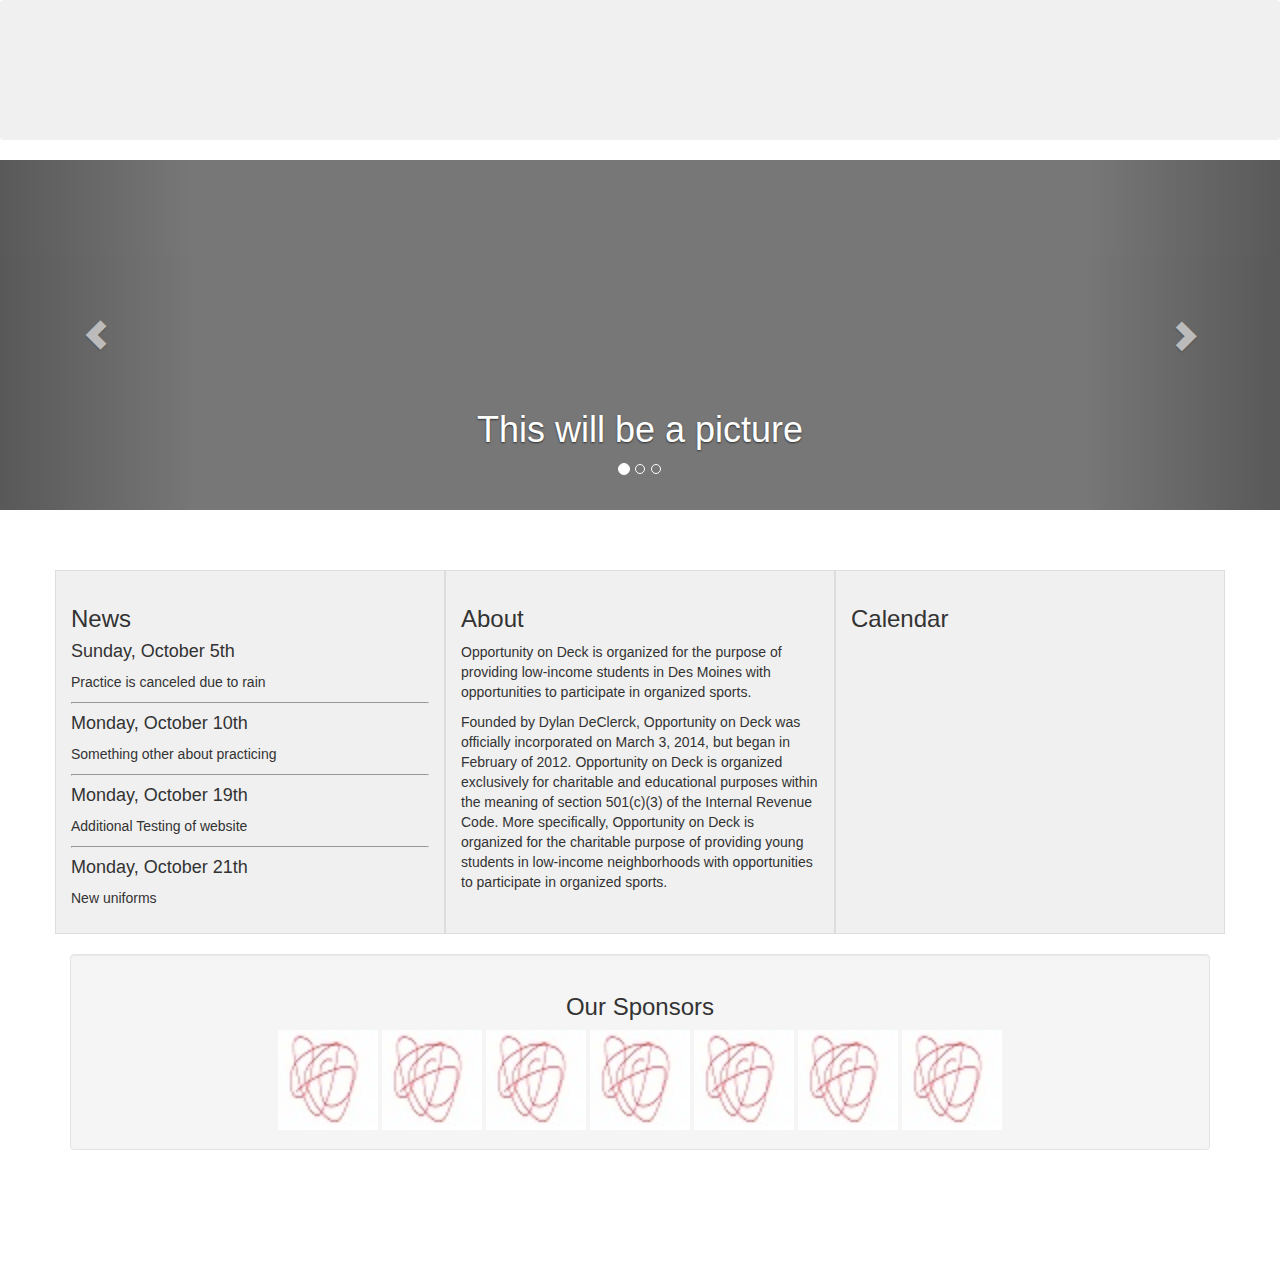
==== src/html/index.html @ a301fc21 "Updated the about page" ====
<!DOCTYPE html>
<html>
<HEAD>
	<title>OOD Template</title>
	<link rel="stylesheet" type="text/css" href="../../libs/bootstrap-3.2.0-dist/css/bootstrap.min.css">
	<script type="text/javascript" src="../../libs/jquery-1.11.1.js"></script>
	<script type="text/javascript" src="../../libs/bootstrap-3.2.0-dist/js/bootstrap.min.js"></script>
	<link rel="stylesheet" type="text/css" href="../../src/css/template.css">
  <script src="../../libs/zabuto_calendar.min.js"></script>
  <link rel="stylesheet" type="text/css" href="../../libs/zabuto_calendar.min.css">

</HEAD>

<body>
	
	

<!--Here to make footer work-->
	<div class="wrapper">

	<!--Header-->
	<script>
	$(document).ready(function(){
		$(".header_load").load("../../src/html/header.html");
	});
	</script>
	<div class="header_load navbar"></div>

	<!--Specific Page Information-->

 <!-- Carousel
    ================================================== -->
    <div id="myCarousel" class="carousel slide" data-ride="carousel">
      <!-- Indicators -->
      <ol class="carousel-indicators">
        <li data-target="#myCarousel" data-slide-to="0" class="active"></li>
        <li data-target="#myCarousel" data-slide-to="1"></li>
        <li data-target="#myCarousel" data-slide-to="2"></li>
      </ol>
      <div class="carousel-inner">
        <div class="item active">
          <img src="[data-uri]" alt="First slide">
          <div class="container">
            <div class="carousel-caption">
              <h1>This will be a picture</h1>
            </div>
          </div>
        </div>
        <div class="item">
          <img src="[data-uri]" alt="Second slide">
          <div class="container">
            <div class="carousel-caption">
              <h1>Want to join</h1>
              <p>Enroll your child in Opportunity on Deck and ...</p>
              <p><a class="btn btn-lg btn-primary" href="register.html" role="button">Sign up!</a></p>
            </div>
          </div>
        </div>
        <div class="item">
          <img src="[data-uri]" alt="Third slide">
          <div class="container">
            <div class="carousel-caption">
              <h1>Donate Today!</h1>
              <p>All proceeds go directly to the kids.</p>
              <p><a class="btn btn-lg btn-primary" href="#" role="button">Donate</a></p>
            </div>
          </div>
        </div>
      </div>
      <a class="left carousel-control" href="#myCarousel" role="button" data-slide="prev"><span class="glyphicon glyphicon-chevron-left"></span></a>
      <a class="right carousel-control" href="#myCarousel" role="button" data-slide="next"><span class="glyphicon glyphicon-chevron-right"></span></a>
    </div><!-- /.carousel -->



  
<div class="container container-xs-height">
    <div class="row row-xs-height">
        <div class="col-md-4 col-break">  
           <h3>News</h3>
           <h4>Sunday, October 5th</h4>
           <p>Practice is canceled due to rain</p>
            <hr>
           <h4>Monday, October 10th</h4>
           <p>Something other about practicing</p>
           <hr>
           <h4>Monday, October 19th</h4>
           <p>Additional Testing of website</p>
           <hr>
           <h4>Monday, October 21th</h4>
           <p>New uniforms</p></div>
        <div class="col-md-4 col-break">  
			<h3>About</h3>
			<p>Opportunity on Deck is organized for the purpose of providing low-income students in Des Moines with opportunities to participate in organized sports.</p>
      <p>Founded by Dylan DeClerck, Opportunity on Deck was officially incorporated on March 3, 2014, but began in February of 2012. Opportunity on Deck is organized exclusively for charitable and educational purposes within the meaning of section 501(c)(3) of the Internal Revenue Code. More specifically, Opportunity on Deck is organized for the charitable purpose of providing young students in low-income neighborhoods with opportunities to participate in organized sports.
        </div>
         <div class="col-md-4 col-break">  
          <h3>Calendar</h3>
        	<div id="my-calendar"></div>

          <script type="application/javascript">
          $(document).ready(function () {
          $("#my-calendar").zabuto_calendar({show_previous: false, today: true, showdays: true, language: "en",
            ajax: {
              url: "../../libs/show_data.php",
              modal: true
              }
       });
    });
          </script></div>
      </div>

      <div class="well">
        <h3 style="text-align: center">Our Sponsors</h3>
        <article style="text-align: center">
        <a href="http://www.iastate.edu" target="_blank"><img src="test.jpg" width="100px" height="100px"></a>
        <a href="http://www.iastate.edu" target="_blank"><img src="test.jpg" width="100px" height="100px"></a>
        <a href="http://www.iastate.edu" target="_blank"><img src="test.jpg" width="100px" height="100px"></a>
        <a href="http://www.iastate.edu" target="_blank"><img src="test.jpg" width="100px" height="100px"></a>
        <a href="http://www.iastate.edu" target="_blank"><img src="test.jpg" width="100px" height="100px"></a>
        <a href="http://www.iastate.edu" target="_blank"><img src="test.jpg" width="100px" height="100px"></a>
        <a href="http://www.iastate.edu" target="_blank"><img src="test.jpg" width="100px" height="100px"></a>
      </article>
      </div>
    </div>


	<!--Here to make footer work-->
	<div class="push"></div>
</div>



	<!--Footer-->
	<script>
		$(document).ready(function(){
			$(".footer_load").load("../../src/html/footer.html");
		});
	</script>
	<div class="footer_load" id="footer"></div>
</body>
</html>
---- src/css/template.css ----
/* Navbar styles*/

*{
	padding: 0px;
	margin: 0px auto;
}

.navbar{
	height: 140px;
  background-color: #f0f0f0;
}

.navbar-right{
	padding-top: 95px;
	font-size: 23px;
}


.navbar-toggle{
  position: absolute;
  bottom: 5px;
  right: 5px;
}

.in{
  background-color: #f0f0f0;
  z-index: -5;
  position: relative;
}

.navbar, .navbar-collapse{
  border: none;
  margin: none;
  padding: none;
}

hr { 
    display: block;
    margin-top: 0.5em;
    margin-bottom: 0.5em;
    margin-left: auto;
    margin-right: auto;
    border-style: inset;
    border-width: 1px;
}

/* Sticky footer styles*/

#footer {
	background:#F0F0F0;
	text-align: center;
}

html, body {
height: 100%;
}
.wrapper {
min-height: 100%;
height: auto !important;
height: 100%;
margin: 0 auto -7em;
}
.footer, .push {
height: 7em;
}

@media(min-width: 775px){
  .navbar-toggle{
    display: none;
  }
  .navbar-right{
    display: block;
  }
}

@media (min-width: 775px){
  .navbar-right .dropdown-menu{
    right: 0px;
    left: auto;
  }
}

/* CUSTOMIZE THE CAROUSEL
-------------------------------------------------- */

/* Carousel base class */
.carousel {
  height: 350px;
  margin-bottom: 60px;
}
/* Since positioning the image, we need to help out the caption */
.carousel-caption {
  z-index: 10;
}

.carousel-control{
  z-index: 100;
}
/* Declare heights because of positioning of img element */
.carousel .item {
  height: 350px;
  background-color: #777;
}
.carousel-inner > .item > img {
  position: absolute;
  top: 0;
  left: 0;
  min-width: 100%;
  height: 500px;
}


/* Media Queries for text in navbar*/

}
@media only screen and (max-width: 1000px){
  .navbar-right{font-size: 21px;}
}

@media only screen and (max-width: 900px){
  .navbar-right{font-size: 18px;}
}

@media only screen and (max-width: 800px ){
  .navbar-right{font-size: 16px;}
}

@media only screen and (max-width: 800px){
  .navbar{
    height: auto !important;
    min-height: 140px;
    z-index: 10;
  }
  .in{
    z-index: 11;
    margin-top: 0px;
  }
  .navbar-toggle{
    z-index: 12;
  }
  .nav.navbar-nav.navbar-right{
    padding-top: 0px;
  }
  .in a{
    font-size: 24px;
  }
}
.navbar-header{
  height: 140px;
}


/* 3 Columns*/

.row {
  margin-bottom: 20px;
}
.row .row {
  margin-top: 10px;
  margin-bottom: 0;
}
.col-break {
  padding-top: 15px;
  padding-bottom: 15px;
  background-color: #F0F0F0;
  background-color: #F0F0F0;
  border: 1px solid #ddd;
}


/* 3 Columns MEDIA QUERIES*/

@media screen and (min-width: 992px ){
  
.row {
    display: table;
}

.col-break {
    float: none;
    display: table-cell;
    vertical-align: top;
}
}


@media screen and (min-width: 600px ){
.columnbar {
  font-size: 19px;
}
}

@media screen and (min-width: 992px ){
.columnbar {
  font-size: 16px;
}
}

article{
  max-width: 1000px;
}

.sponsors{
  min-width: 0px;
  background-color: #F0F0F0;
  border: 1px solid #ddd;
  margin-top: 10px;
  margin-bottom: 20px;
}

.sponsors img{
  margin: 19.5px;
}

#jumbo-about{
  
}
---- libs/zabuto_calendar.min.css ----
div.zabuto_calendar{margin:0;padding:0}div.zabuto_calendar .table{width:100%;margin:0;padding:0}div.zabuto_calendar .table th,div.zabuto_calendar .table td{padding:4px 2px;text-align:center}div.zabuto_calendar .table tr th,div.zabuto_calendar .table tr td{background-color:#fff}div.zabuto_calendar .table tr.calendar-month-header th{background-color:#fafafa}div.zabuto_calendar .table tr.calendar-month-header th span{cursor:pointer;display:inline-block;padding-bottom:10px}div.zabuto_calendar .table tr.calendar-dow-header th{background-color:#f0f0f0}div.zabuto_calendar .table tr:last-child{border-bottom:1px solid #ddd}div.zabuto_calendar .table tr.calendar-month-header th{padding-top:12px;padding-bottom:4px}div.zabuto_calendar .table-bordered tr.calendar-month-header th{border-left:0;border-right:0}div.zabuto_calendar .table-bordered tr.calendar-month-header th:first-child{border-left:1px solid #ddd}div.zabuto_calendar div.calendar-month-navigation{cursor:pointer;margin:0;padding:0;padding-top:5px}div.zabuto_calendar tr.calendar-dow-header th,div.zabuto_calendar tr.calendar-dow td{width:14%}div.zabuto_calendar .table tr td div.day{margin:0;padding-top:7px;padding-bottom:7px}div.zabuto_calendar .table tr td.event div.day,div.zabuto_calendar ul.legend li.event{background-color:#fff0c3}div.zabuto_calendar .table tr td.dow-clickable,div.zabuto_calendar .table tr td.event-clickable{cursor:pointer}div.zabuto_calendar .badge-today,div.zabuto_calendar div.legend span.badge-today{background-color:#357ebd;color:#fff;text-shadow:none}div.zabuto_calendar .badge-event,div.zabuto_calendar div.legend span.badge-event{background-color:#ff9b08;color:#fff;text-shadow:none}div.zabuto_calendar .badge-event{font-size:.95em;padding-left:8px;padding-right:8px;padding-bottom:4px}div.zabuto_calendar div.legend{margin-top:5px;text-align:right}div.zabuto_calendar div.legend span{color:#999;font-size:10px;font-weight:normal}div.zabuto_calendar div.legend span.legend-text:after,div.zabuto_calendar div.legend span.legend-block:after,div.zabuto_calendar div.legend span.legend-list:after,div.zabuto_calendar div.legend span.legend-spacer:after{content:' '}div.zabuto_calendar div.legend span.legend-spacer{padding-left:25px}div.zabuto_calendar ul.legend>span{padding-left:2px}div.zabuto_calendar ul.legend{display:inline-block;list-style:none outside none;margin:0;padding:0}div.zabuto_calendar ul.legend li{display:inline-block;height:11px;width:11px;margin-left:5px}div.zabuto_calendar ul.legend div.zabuto_calendar ul.legend li:first-child{margin-left:7px}div.zabuto_calendar ul.legend li:last-child{margin-right:5px}div.zabuto_calendar div.legend span.badge{font-size:.9em;border-radius:5px 5px 5px 5px;padding-left:5px;padding-right:5px;padding-top:2px;padding-bottom:3px}@media(max-width:979px){div.zabuto_calendar .table th,div.zabuto_calendar .table td{padding:2px 1px}}
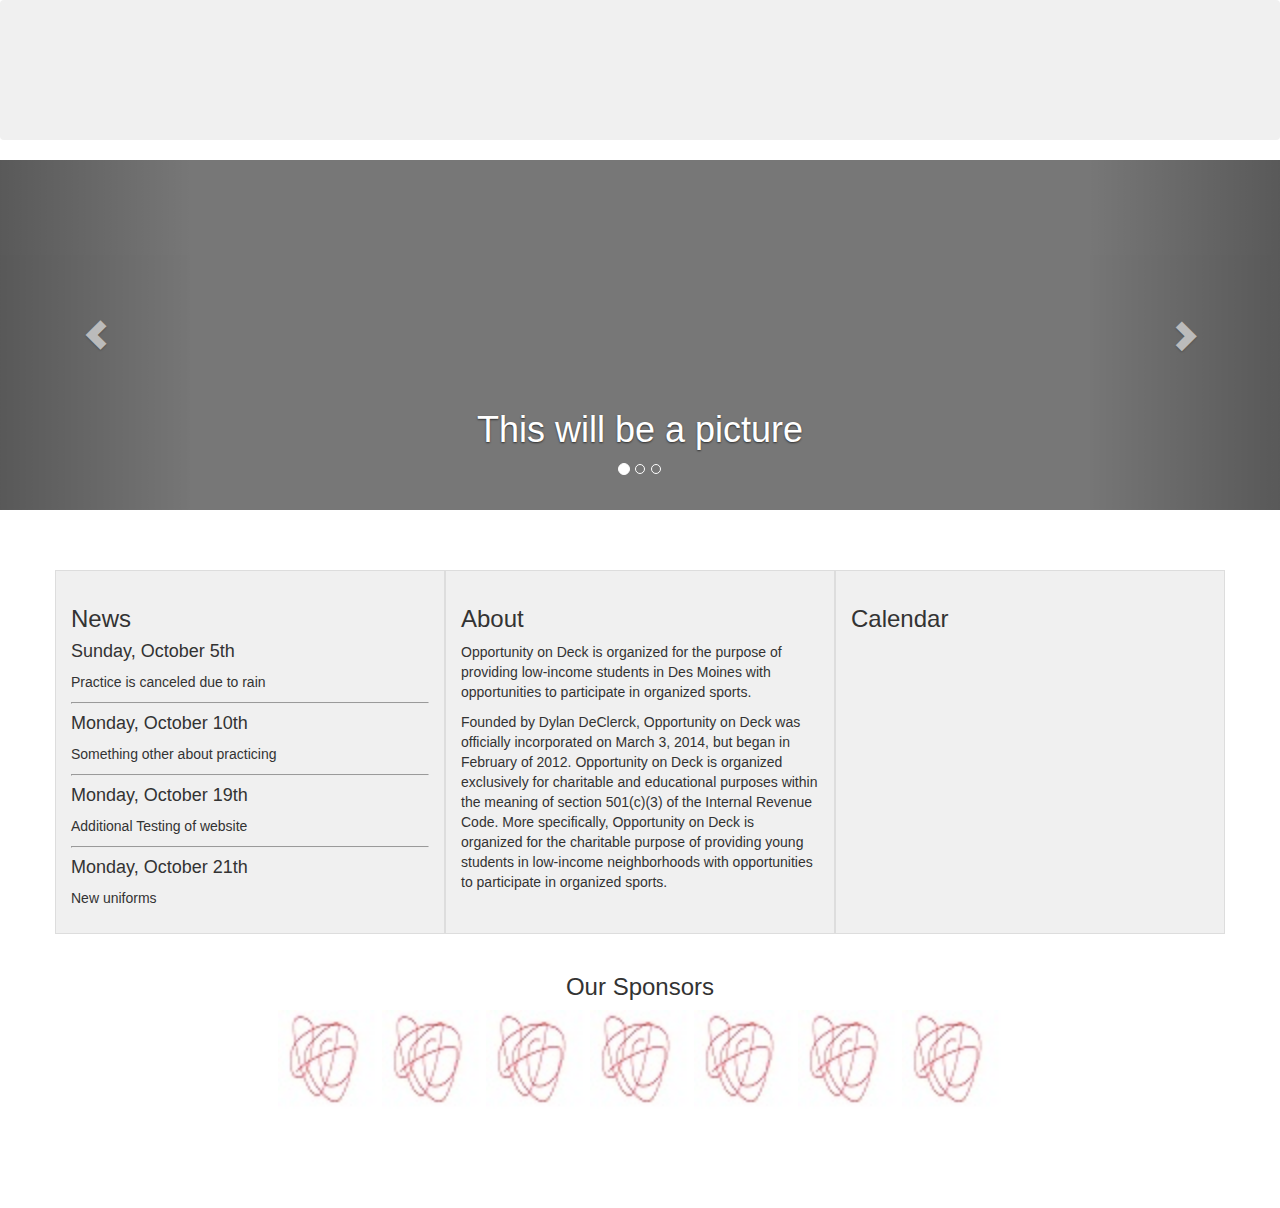
==== commit b03ace98: "Merge remote-tracking branch 'origin/master'" ====
--- a/src/html/index.html
+++ b/src/html/index.html
@@ -110,7 +110,7 @@
           </script></div>
       </div>
 
-      <div class="well">
+      <div class="container-fluid">
         <h3 style="text-align: center">Our Sponsors</h3>
         <article style="text-align: center">
         <a href="http://www.iastate.edu" target="_blank"><img src="test.jpg" width="100px" height="100px"></a>
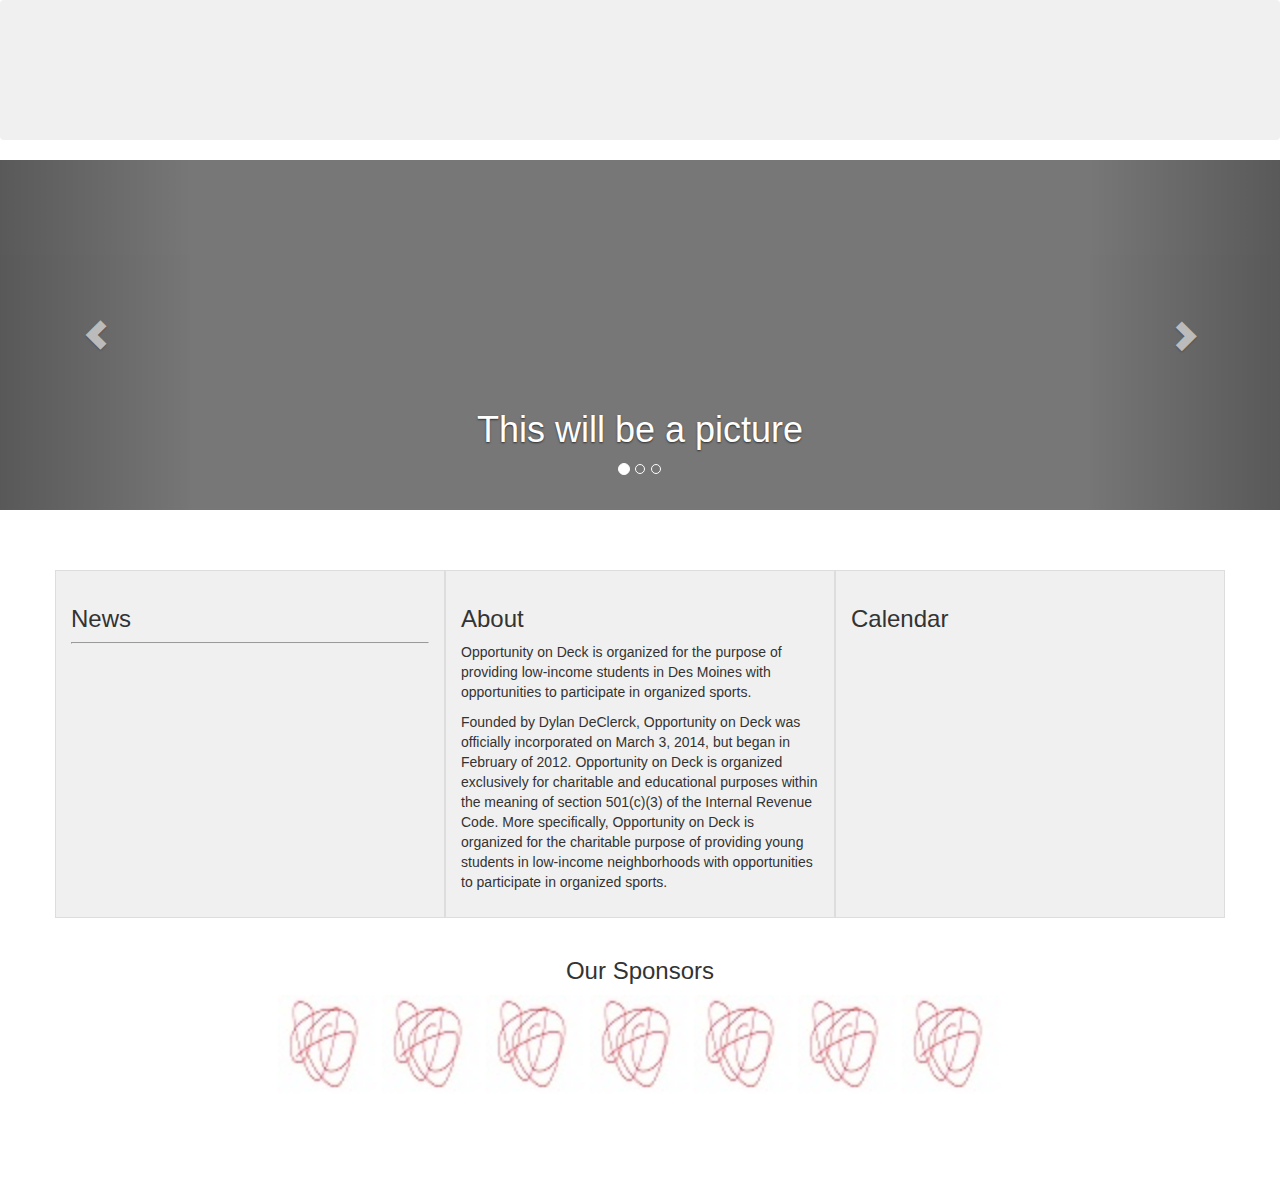
==== commit 5f971cfb: "Updated News section" ====
--- a/src/html/index.html
+++ b/src/html/index.html
@@ -8,6 +8,7 @@
 	<link rel="stylesheet" type="text/css" href="../../src/css/template.css">
   <script src="../../libs/zabuto_calendar.min.js"></script>
   <link rel="stylesheet" type="text/css" href="../../libs/zabuto_calendar.min.css">
+
 
 </HEAD>
 
@@ -76,19 +77,27 @@
   
 <div class="container container-xs-height">
     <div class="row row-xs-height">
-        <div class="col-md-4 col-break">  
+        <div class="col-md-4 col-break">
            <h3>News</h3>
-           <h4>Sunday, October 5th</h4>
-           <p>Practice is canceled due to rain</p>
-            <hr>
-           <h4>Monday, October 10th</h4>
-           <p>Something other about practicing</p>
            <hr>
-           <h4>Monday, October 19th</h4>
-           <p>Additional Testing of website</p>
-           <hr>
-           <h4>Monday, October 21th</h4>
-           <p>New uniforms</p></div>
+           <div id="newsSection"></div>
+           <script>
+              var title = '';
+              var time = '';
+              var news = '';
+              var newsData = '';
+              var gnewsData = 'https://www.google.com/calendar/feeds/0mi3ahkmmkhlhglrh12gj3gln4%40group.calendar.google.com/public/full?&orderby=starttime&max-results=5&sortorder=ascending&futureevents=true&alt=json';
+
+              $.getJSON(gnewsData, function(data){
+                for(var j = 0; j < data.feed.entry.length; j++){
+                  title = data.feed.entry[j].title.$t+'</br>';
+                  time = data.feed.entry[j].published.$t.split('T')[0]+'</br>';
+                  news = data.feed.entry[j].content.$t+'</br>';
+                  newsData += '<h3>'+title+'</h3>'+'<h4>'+time+'</h4>'+'<p>'+news+'</p><hr>';
+                };
+                document.getElementById('newsSection').innerHTML = newsData;
+              });
+           </script></div>
         <div class="col-md-4 col-break">  
 			<h3>About</h3>
 			<p>Opportunity on Deck is organized for the purpose of providing low-income students in Des Moines with opportunities to participate in organized sports.</p>
@@ -97,18 +106,62 @@
          <div class="col-md-4 col-break">  
           <h3>Calendar</h3>
         	<div id="my-calendar"></div>
+          <div id="date-popover-content" class="popover-content"></div>
+          <script>
+  var eventName = '[';
+  var eventData = [];
+  var gclaData = 'https://www.google.com/calendar/feeds/po8gdct3mj6bo3cd33tekct79g%40group.calendar.google.com/public/full?alt=json';
 
-          <script type="application/javascript">
-          $(document).ready(function () {
-          $("#my-calendar").zabuto_calendar({show_previous: false, today: true, showdays: true, language: "en",
-            ajax: {
-              url: "../../libs/show_data.php",
-              modal: true
-              }
-       });
-    });
+  $.getJSON(gclaData,function(data){
+   for(var i = 0; i < data.feed.entry.length; i++){
+     eventName += '{';
+     //grab date
+     eventName += '"date":"';
+     eventName += data.feed.entry[i].published.$t.split('T')[0]+'\",';
+     //badge
+     eventName += '"badge":true,';
+     //grab event title
+     eventName += '"title":"';
+     eventName += data.feed.entry[i].title.$t+'\",';
+     //grab event body
+     eventName += '"body":"';
+     eventName += data.feed.entry[i].content.$t+'\",';
+     //add blank footer
+     eventName += '\"footer\":\" \",';
+     //add class
+     eventName += '\"classname\":\"purple-event\"';
+     eventName += '}';
+      if(i < data.feed.entry.length-1){
+        eventName += ',';
+      }
+      //eventData[i] = eventName;
+  }
+  eventName += ']';
+
+  test = $.parseJSON('[' + eventName + ']');
+
+  $.ajax({
+    type: "POST",
+    url: 'test.php',
+    data: {eventName: eventName},
+    success: function(data){
+      console.log(data);
+    }
+  });
+
+$(document).ready(function () {
+    $("#my-calendar").zabuto_calendar({
+        ajax: {
+          url: "calevents.php",
+          modal: true
+        }
+      });
+  });
+});
+
           </script></div>
       </div>
+
 
       <div class="container-fluid">
         <h3 style="text-align: center">Our Sponsors</h3>
--- a/src/css/template.css
+++ b/src/css/template.css
@@ -14,7 +14,6 @@
 	padding-top: 95px;
 	font-size: 23px;
 }
-
 
 .navbar-toggle{
   position: absolute;
@@ -22,12 +21,10 @@
   right: 5px;
 }
 
-.in{
-  background-color: #f0f0f0;
-  z-index: -5;
-  position: relative;
-}
-
+<<<<<<< HEAD
+=======
+
+>>>>>>> origin/master
 .navbar, .navbar-collapse{
   border: none;
   margin: none;
@@ -114,18 +111,30 @@
 
 }
 @media only screen and (max-width: 1000px){
-  .navbar-right{font-size: 21px;}
-}
-
-@media only screen and (max-width: 900px){
+  .navbar-right{font-size: 20px;}
+}
+
+@media only screen and (max-width: 1000px){
   .navbar-right{font-size: 18px;}
 }
 
-@media only screen and (max-width: 800px ){
+@media only screen and (max-width: 877px ){
   .navbar-right{font-size: 16px;}
 }
 
-@media only screen and (max-width: 800px){
+@media only screen and (max-width: 835px){
+  .navbar-right{font-size: 16px;}
+}
+
+@media only screen and (max-width: 790px){
+  .navbar-right{font-size: 14px;}
+}
+
+@media only screen and (max-width: 786px){
+  .navbar-right{font-size: 14px;}
+}
+
+@media only screen and (max-width: 760px){
   .navbar{
     height: auto !important;
     min-height: 140px;
@@ -159,7 +168,7 @@
   margin-top: 10px;
   margin-bottom: 0;
 }
-.col-break {
+[class*="col-"] {
   padding-top: 15px;
   padding-bottom: 15px;
   background-color: #F0F0F0;
@@ -176,7 +185,7 @@
     display: table;
 }
 
-.col-break {
+[class*="col-"] {
     float: none;
     display: table-cell;
     vertical-align: top;
@@ -212,6 +221,48 @@
   margin: 19.5px;
 }
 
-#jumbo-about{
-  
-}+.csponsor h2{
+  font-family: 'Tangerine', serif;
+  font-size: 48px;
+}
+.csponsor img{
+  margin: 0.2%;
+  margin-right: 3%;  
+  width: 230px;
+  float:left;
+}
+.csponsor p{
+    text-align:justify;
+    font-family: 'Droid Serif', serif;
+}
+.well{
+
+padding: 10px;
+margin-bottom: 10px;
+margin-left: 20px;
+background-color: #f5f5f5;
+border: 1px solid #e3e3e3;
+border-radius: 4px;
+-webkit-box-shadow: inset 0 1px 1px rgba(0,0,0,.05);
+box-shadow: inset 0 1px 1px rgba(0,0,0,.05);
+}
+
+<<<<<<< HEAD
+.testing{
+  background-color: purple;
+}
+input.text {
+    border: 1px solid #222;
+    background: #fff;
+}
+=======
+/* Media Query for iframew*/
+
+@media screen and (min-width: 700px ){
+iframe.iframeWidth {
+  width: 510px;
+}
+
+
+
+>>>>>>> origin/master
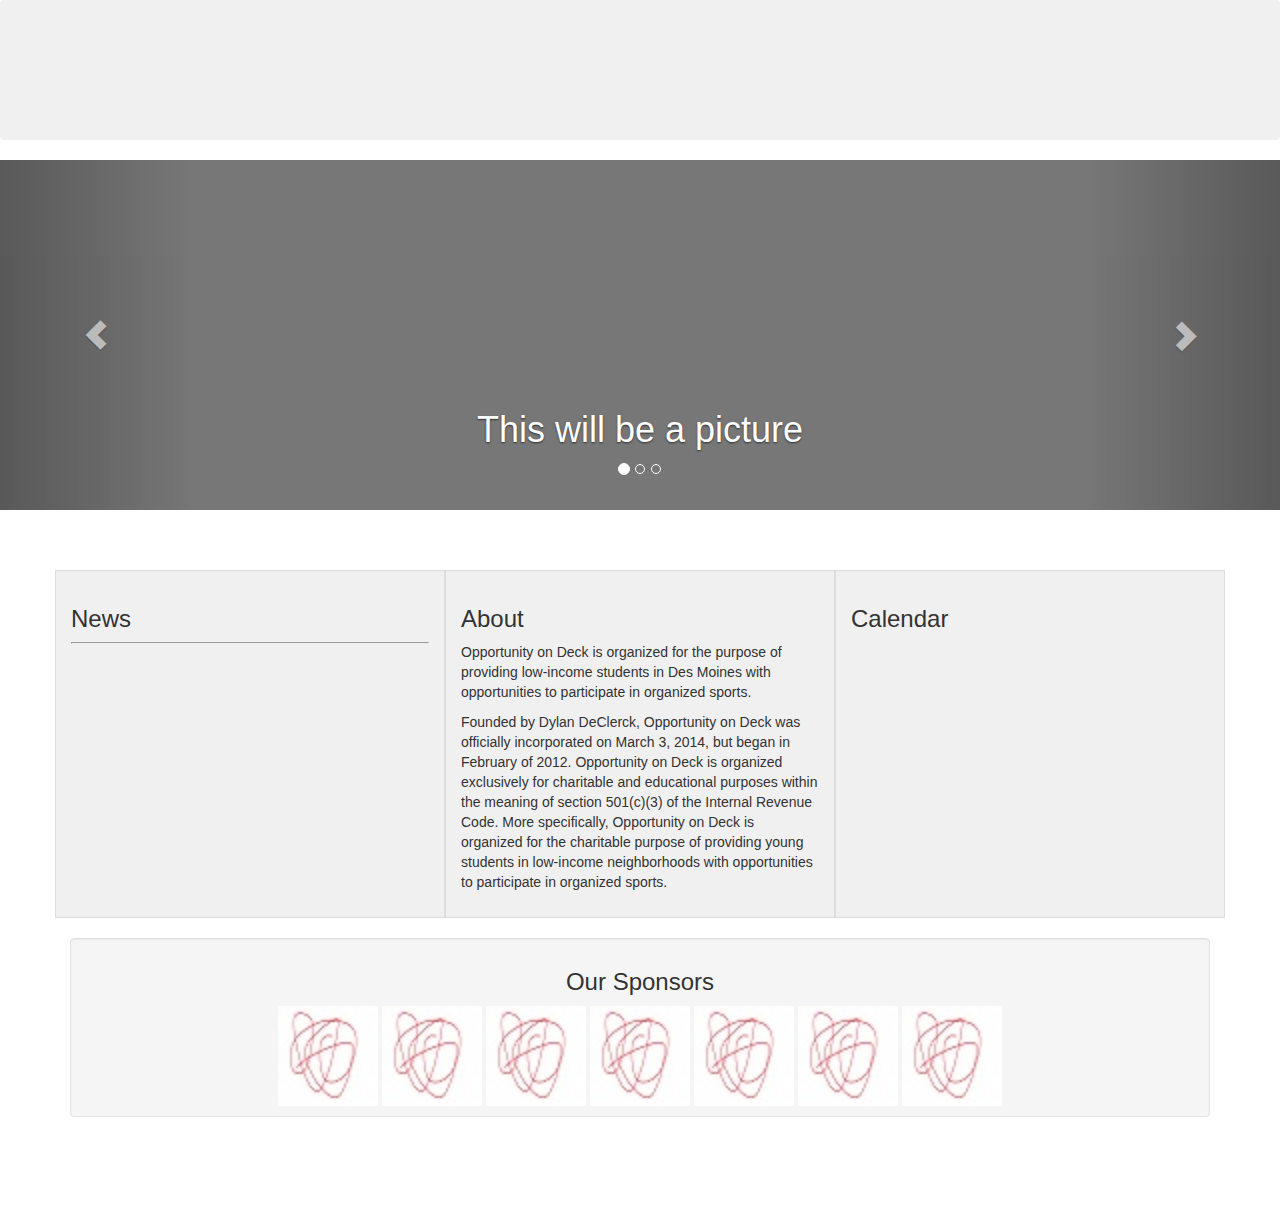
==== commit 3e91b29c: "Updated Homepage/Register Page" ====
--- a/src/html/index.html
+++ b/src/html/index.html
@@ -86,12 +86,12 @@
               var time = '';
               var news = '';
               var newsData = '';
-              var gnewsData = 'https://www.google.com/calendar/feeds/0mi3ahkmmkhlhglrh12gj3gln4%40group.calendar.google.com/public/full?&orderby=starttime&max-results=5&sortorder=ascending&futureevents=true&alt=json';
+              var gnewsData = 'https://www.google.com/calendar/feeds/bqrdg73hma2bd1n3b9o6fesab0%40group.calendar.google.com/public/basic?&orderby=starttime&max-results=5&sortorder=ascending&futureevents=true&alt=json';
 
               $.getJSON(gnewsData, function(data){
                 for(var j = 0; j < data.feed.entry.length; j++){
                   title = data.feed.entry[j].title.$t+'</br>';
-                  time = data.feed.entry[j].published.$t.split('T')[0]+'</br>';
+                  time = data.feed.entry[j].published.$t.split('T')[0]+'';
                   news = data.feed.entry[j].content.$t+'</br>';
                   newsData += '<h3>'+title+'</h3>'+'<h4>'+time+'</h4>'+'<p>'+news+'</p><hr>';
                 };
@@ -110,7 +110,7 @@
           <script>
   var eventName = '[';
   var eventData = [];
-  var gclaData = 'https://www.google.com/calendar/feeds/po8gdct3mj6bo3cd33tekct79g%40group.calendar.google.com/public/full?alt=json';
+  var gclaData = 'https://www.google.com/calendar/feeds/po8gdct3mj6bo3cd33tekct79g%40group.calendar.google.com/public/basic?alt=json';
 
   $.getJSON(gclaData,function(data){
    for(var i = 0; i < data.feed.entry.length; i++){
@@ -125,7 +125,7 @@
      eventName += data.feed.entry[i].title.$t+'\",';
      //grab event body
      eventName += '"body":"';
-     eventName += data.feed.entry[i].content.$t+'\",';
+     eventName += data.feed.entry[i].content.$t.split('Event Description:')[1]+'\",';
      //add blank footer
      eventName += '\"footer\":\" \",';
      //add class
@@ -137,8 +137,6 @@
       //eventData[i] = eventName;
   }
   eventName += ']';
-
-  test = $.parseJSON('[' + eventName + ']');
 
   $.ajax({
     type: "POST",
@@ -163,9 +161,9 @@
       </div>
 
 
-      <div class="container-fluid">
+      <div class="well" style="margin-left:0;">
         <h3 style="text-align: center">Our Sponsors</h3>
-        <article style="text-align: center">
+        <article class="cushycms" style="text-align: center">
         <a href="http://www.iastate.edu" target="_blank"><img src="test.jpg" width="100px" height="100px"></a>
         <a href="http://www.iastate.edu" target="_blank"><img src="test.jpg" width="100px" height="100px"></a>
         <a href="http://www.iastate.edu" target="_blank"><img src="test.jpg" width="100px" height="100px"></a>
@@ -173,7 +171,7 @@
         <a href="http://www.iastate.edu" target="_blank"><img src="test.jpg" width="100px" height="100px"></a>
         <a href="http://www.iastate.edu" target="_blank"><img src="test.jpg" width="100px" height="100px"></a>
         <a href="http://www.iastate.edu" target="_blank"><img src="test.jpg" width="100px" height="100px"></a>
-      </article>
+        </article>
       </div>
     </div>
 
@@ -192,4 +190,4 @@
 	</script>
 	<div class="footer_load" id="footer"></div>
 </body>
-</html>+</html>
